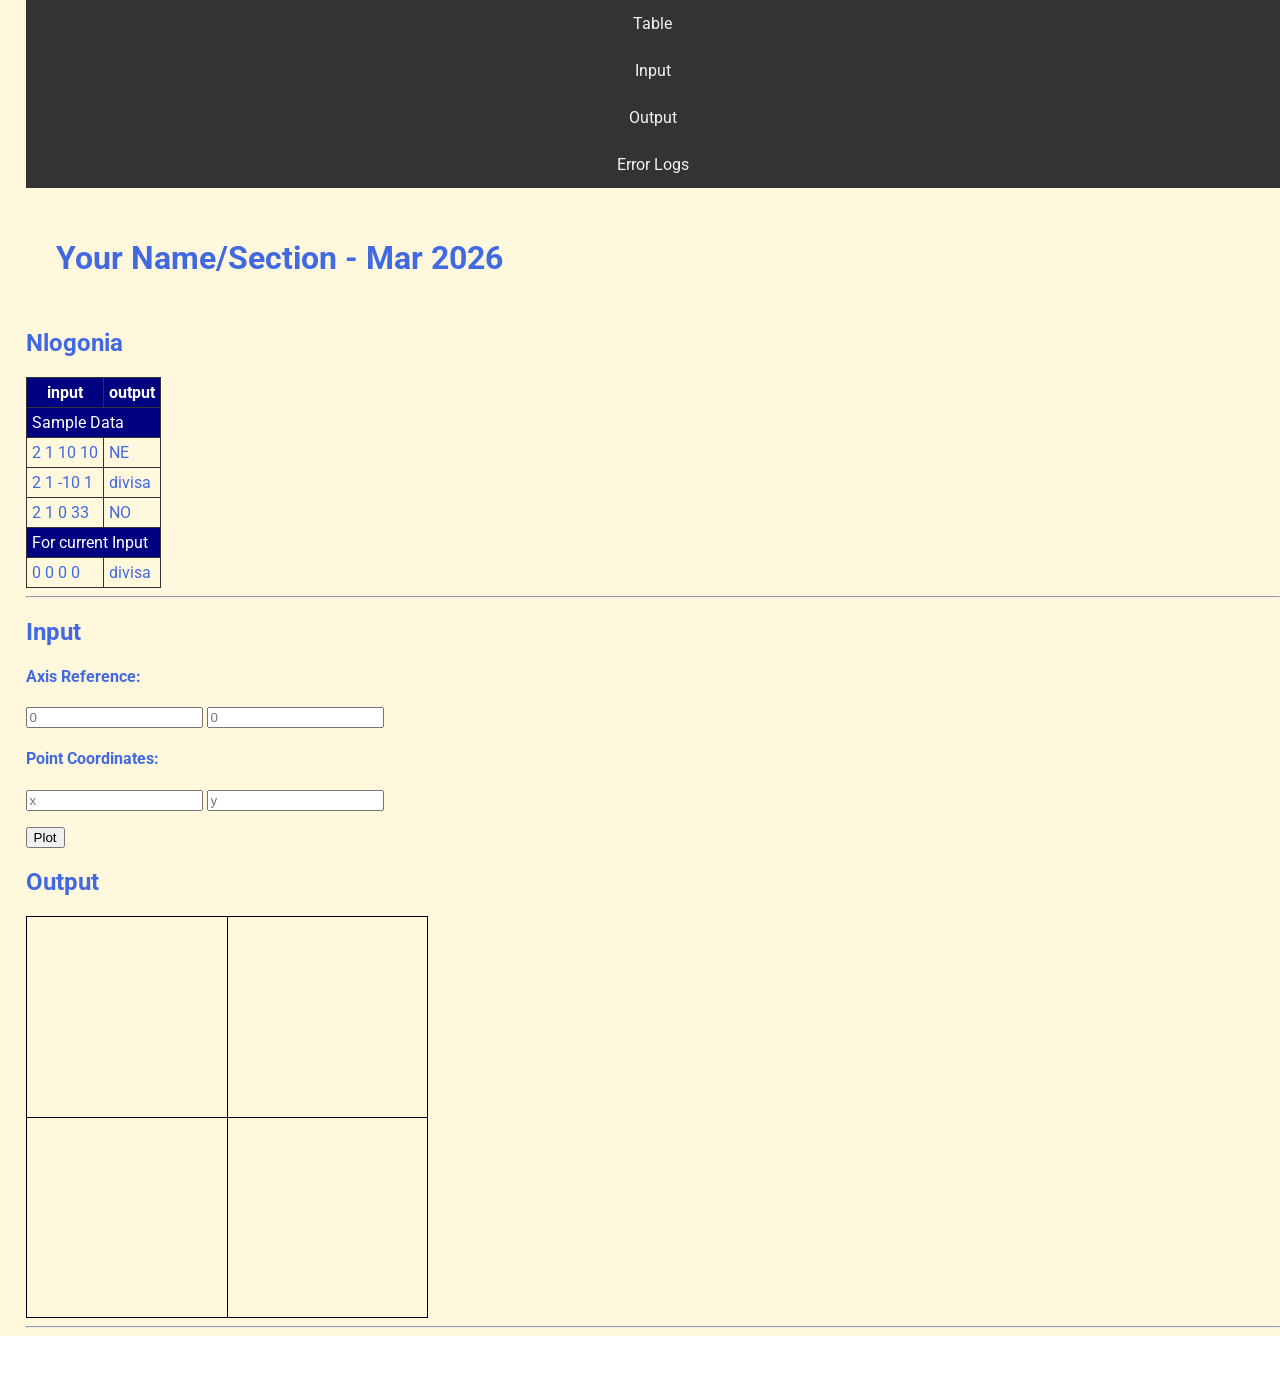
==== index.html @ e546468e "bruh" ====
<!DOCTYPE html>
<html>

<head>
    <meta charset="utf-8">
    <meta name="viewport" content="width=device-width">
    <!-- change the authors name to both your names-->
    <meta name="author" content="Sir Roy/Al Mendoza">
    <meta name="description" content="testing and debugging">
    <meta name="keywords" content="testing and debugging">
    <title>CS 3 </title>
    <link href="style.css" rel="stylesheet" type="text/css" />
    <link rel="preconnect" href="https://fonts.googleapis.com">
    <link rel="preconnect" href="https://fonts.gstatic.com" crossorigin>
    <link href="https://fonts.googleapis.com/css2?family=Open+Sans&family=Poppins:wght@300&family=Roboto&display=swap"
        rel="stylesheet">
    <link rel="icon" type="image/x-icon" href="images/favicon.ico">
</head>

<body>
    <header>
        <nav>
            <a href="#start">Table</a>
            <a href="#input">Input</a>
            <a href="#output">Output</a>
            <a href="errorlogs.html">Error Logs</a>
        </nav>

        <h1 style="padding: 30px">Your Name/Section - Mar 2026 </h1>
        <h2 id="start"> Nlogonia </h2>
    </header>

    <section id="table">
        <table>
            <tr class="rColor">
                <th> input </th>
                <th> output</th>
            </tr>
            <tr class="rColor">
                <td colspan="2"> Sample Data</td>
            </tr>
            <tr>
                <td> 2 1 10 10 </td>
                <td> NE</td>
            </tr>
            <tr>
                <td> 2 1 -10 1 </td>
                <td> divisa</td>
            </tr>
            <tr>
                <td> 2 1 0 33 </td>
                <td> NO </td>
            </tr>
            <tr class="rColor">
                <td colspan="2"> For current Input</td>
            </tr>
            <tr>
                <td id="in1"> 0 0 0 0 </td>
                <td id="out1"> divisa </td>
            </tr>
        </table>
        <hr>
    </section>

    <section id="input">
        <h2> Input </h2>

        <h4>Axis Reference:</h4>
        <p>
            <input type="number" id="x0" placeholder="0">
            <input type="number" id="y0" placeholder="0">
        </p>

        <h4>Point Coordinates:</h4>
        <p>
            <input type="number" id="x" placeholder="x">
            <input type="number" id="y" placeholder="y">
        </p>
        <button onclick="plotPoint(Number(x0.value),Number(y0.value),Number(x.value), Number(y.value))"> Plot </button>
    </section>

    <section id="output">
        <h2 id="output"> Output </h2>

        <div id="coordinatePlane">
            <div id="xAxis" class="axis"></div>
            <div id="yAxis" class="axis"></div>
        </div>
        <hr>
    </section>

    <!--- anchors for socmed site are done with image sprites -->
    <footer>
        <a href="https://facebook.com">
            <div class="icon facebook"></div>
        </a>
        <a href="https://twitter.com">
            <div class="icon twitter"></div>
        </a>
        <a href="https://github.com">
            <div class="icon github"></div>
        </a>
    </footer>
    <script defer src="script.js"></script>
</body>

</html>
---- style.css ----
html {
    height: 100%;
    width: 100%;
}

body {
    font-family: 'Open Sans', sans-serif;
    font-family: 'Poppins', sans-serif;
    font-family: 'Roboto', sans-serif;
    background-color: cornsilk;
    color: royalblue;
    padding: 0;
    margin: 0;
}

section,
header {
    padding-left: 2%;
}

/*---- CSS to control the navigation bar --- 
Requirements for the navigation:
- Navigation should all be on one line only and located on the first line of the browser and will not scroll with the rest of the content.  
- There should also a hover effect on each of the links to change background and foreground color.
*/
nav {
    width: 100%;
    background-color: #333;
}

nav a {
    display: block;
    color: #f2f2f2;
    text-align: center;
    padding: 14px 20px;
    text-decoration: none;
}

nav a :hover {
    background-color: #ddd;
    color: black;
}

/*------ to control coordinatePlane, the location of the small red box  --------*/
#coordinatePlane {
    position: relative;
    height: 400px;
    width: 400px;
    border: 1px solid black;
}

.point {
    height: 10px;
    width: 10px;
    background-color: red;
}

.axis {
    position: absolute;
    background-color: black;
}

#xAxis {
    left: 0;
    top: 200px;
    width: 100%;
    height: 1px;
}

#yAxis {
    left: 200px;
    bottom: 0;
    width: 1px;
    height: 100%;
}

/* ----- CSS properties for footer tag to display socmed icons facebook, twitter and github using sprites ---
- Discover how to use image sprites to make this work
*/
footer {
    width: 100%;
    background-color: white;
    color: #333;
    text-align: center;
    padding: 10px 0;
}

footer a {
    text-decoration: none;
}

.icon {
    width: 32px;
    height: 32px;
    display: inline-block;
    background: url('sprites.png') no-repeat;
}

.facebook {
    background-position: -226px -129px;
}

.twitter {
    background-position: -340px -129px;
}

.github {
    background-position: -456px -129px;
}

.facebook:hover {
    background-position: -226px -55px;
}

.twitter:hover {
    background-position: -340px -54px;
}

.github:hover {
    background-position: -456px -54px;
}

/* --- CSS for documenting process in the table in the errorlogs.html --*/
table {
    border-collapse: collapse;
}

th,
td,
tr {
    padding: 5px;
    border: 1px solid #333;
}

.rColor {
    background-color: navy;
    color: white;
}
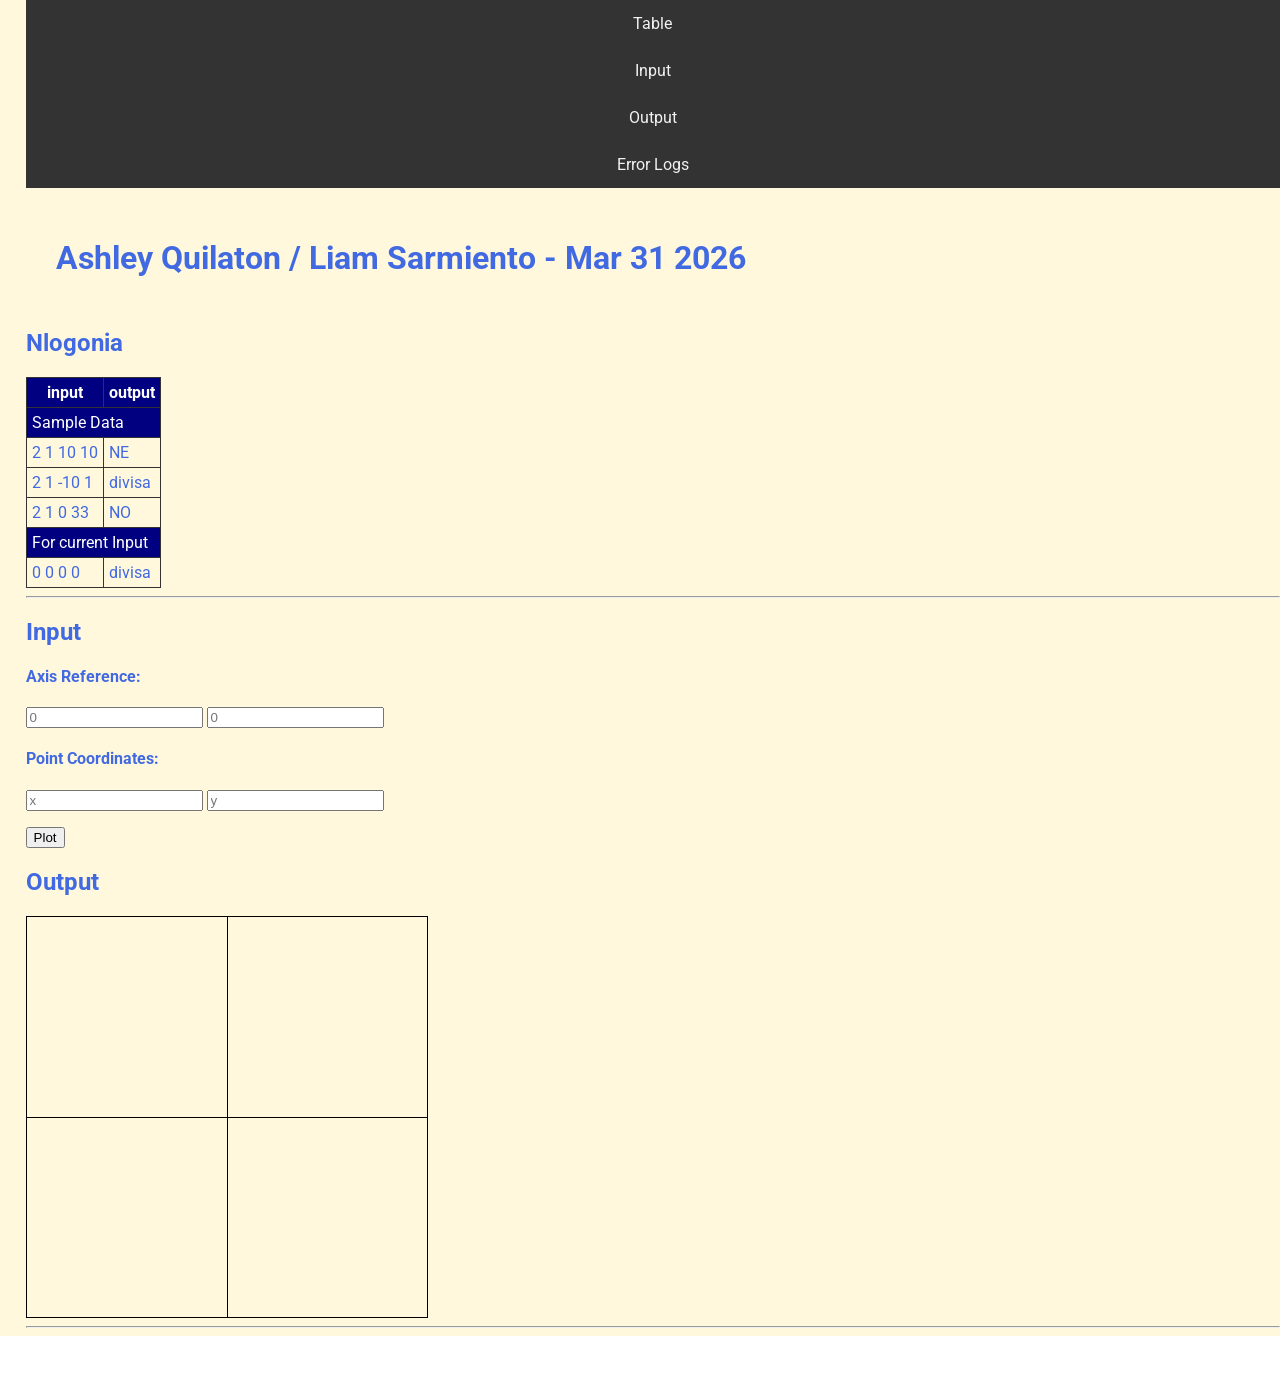
==== commit 32a45c18: "Committedd" ====
--- a/index.html
+++ b/index.html
@@ -5,7 +5,7 @@
     <meta charset="utf-8">
     <meta name="viewport" content="width=device-width">
     <!-- change the authors name to both your names-->
-    <meta name="author" content="Sir Roy/Al Mendoza">
+    <meta name="author" content="Ashley Quilaton/Liam Sarmiento">
     <meta name="description" content="testing and debugging">
     <meta name="keywords" content="testing and debugging">
     <title>CS 3 </title>
@@ -26,7 +26,7 @@
             <a href="errorlogs.html">Error Logs</a>
         </nav>
 
-        <h1 style="padding: 30px">Your Name/Section - Mar 2026 </h1>
+        <h1 style="padding: 30px">Ashley Quilaton / Liam Sarmiento - Mar 31 2026 </h1>
         <h2 id="start"> Nlogonia </h2>
     </header>
 
